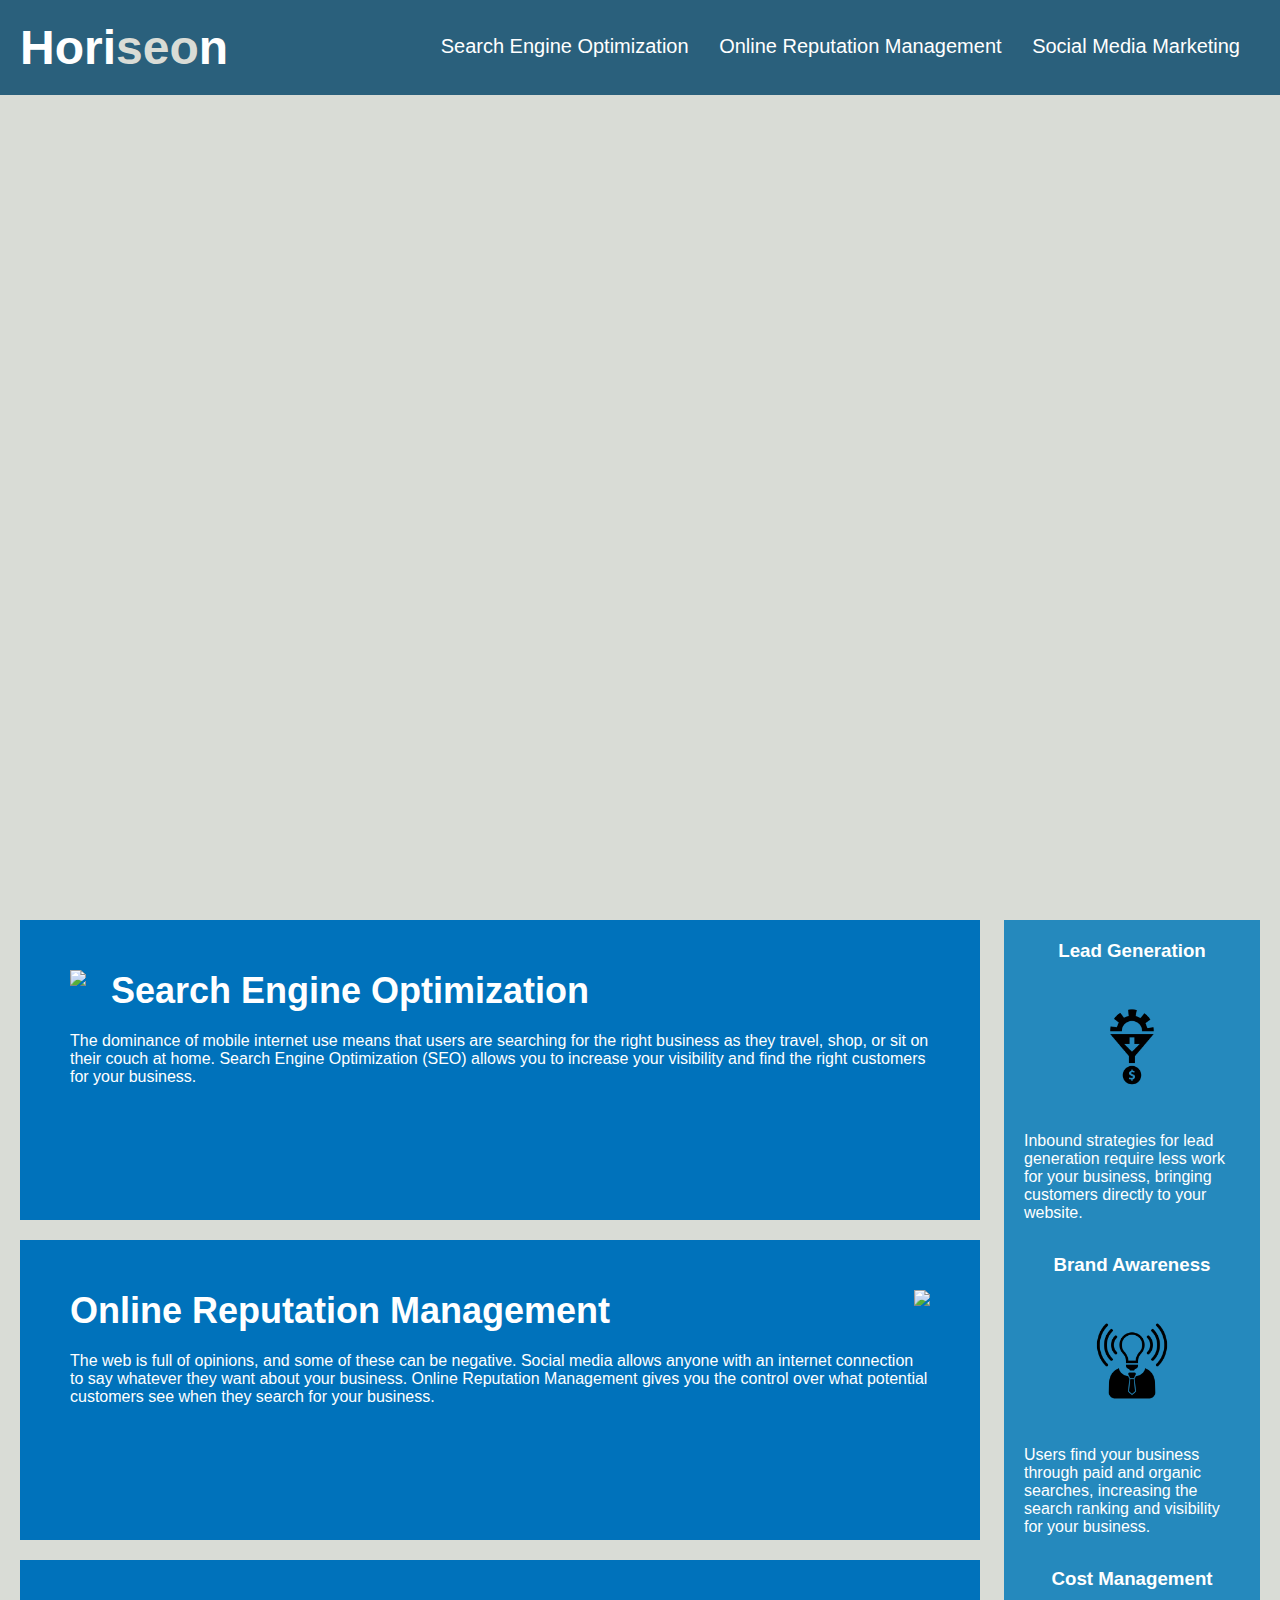
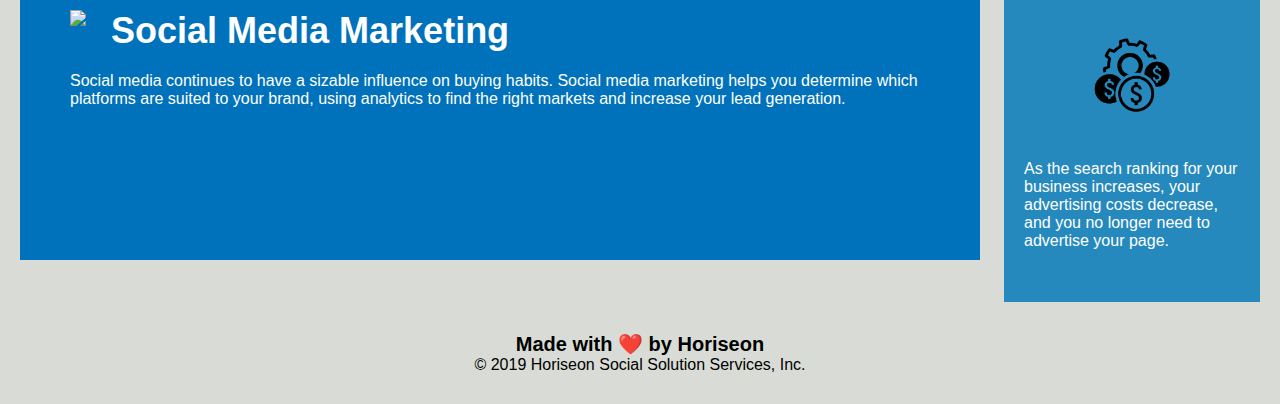
==== Develop/index-reFactored.html @ d1b45dfa "added new index-reFactored.html file with reFactored HW markup" ====
<!DOCTYPE html>
<html lang="en-us">

<head>
    <meta charset="UTF-8" />
    <link rel="stylesheet" href="./assets/css/style.css">
    <title>website</title>
</head>

<body>
    <div class="header">
        <h1>Hori<span class="seo">seo</span>n</h1>
        <div>
            <ul>
                <li>
                    <a href="#search-engine-optimization">Search Engine Optimization</a>
                </li>
                <li>
                    <a href="#online-reputation-management">Online Reputation Management</a>
                </li>
                <li>
                    <a href="#social-media-marketing">Social Media Marketing</a>
                </li>
            </ul>
        </div>
    </div>
    <div class="hero"></div>
    <div class="content">
        <div class="search-engine-optimization">
            <img src="./assets/images/search-engine-optimization.jpg" class="float-left" />
            <h2>Search Engine Optimization</h2>
            <p>
                The dominance of mobile internet use means that users are searching for the right business as they travel, shop, or sit on their couch at home. Search Engine Optimization (SEO) allows you to increase your visibility and find the right customers for your business.
            </p>
        </div>
        <div id="online-reputation-management" class="online-reputation-management">
            <img src="./assets/images/online-reputation-management.jpg" class="float-right" />
            <h2>Online Reputation Management</h2>
            <p>
                The web is full of opinions, and some of these can be negative. Social media allows anyone with an internet connection to say whatever they want about your business. Online Reputation Management gives you the control over what potential customers see when they search for your business.
            </p>
        </div>
        <div id="social-media-marketing" class="social-media-marketing">
            <img src="./assets/images/social-media-marketing.jpg" class="float-left" />
            <h2>Social Media Marketing</h2>
            <p>
                Social media continues to have a sizable influence on buying habits. Social media marketing helps you determine which platforms are suited to your brand, using analytics to find the right markets and increase your lead generation.
            </p>
        </div>
    </div>
    <div class="benefits">
        <div class="benefit-lead">
            <h3>Lead Generation</h3>
            <img src="./assets/images/lead-generation.png" />
            <p>
                Inbound strategies for lead generation require less work for your business, bringing customers directly to your website.
            </p>
        </div>
        <div class="benefit-brand">
            <h3>Brand Awareness</h3>
            <img src="./assets/images/brand-awareness.png" />
            <p>
                Users find your business through paid and organic searches, increasing the search ranking and visibility for your business.
            </p>
        </div>
        <div class="benefit-cost">
            <h3>Cost Management</h3>
            <img src="./assets/images/cost-management.png"></img>
            <p>
                As the search ranking for your business increases, your advertising costs decrease, and you no longer need to advertise your page.
            </p>
        </div>
    </div>
    <div class="footer">
        <h2>Made with ❤️️ by Horiseon</h2>
        <p>
            &copy; 2019 Horiseon Social Solution Services, Inc.
        </p>
    </div>
</body>

</html>
---- Develop/assets/css/style.css ----
* {
    box-sizing: border-box;
    padding: 0;
    margin: 0;
}

body {
    background-color: #d9dcd6;
}

.header {
    padding: 20px;
    font-family: 'Trebuchet MS', 'Lucida Sans Unicode', 'Lucida Grande', 'Lucida Sans', Arial, sans-serif;
    background-color: #2a607c;
    color: #ffffff;
}

.header h1 {
    display: inline-block;
    font-size: 48px;
}

.header h1 .seo {
    color: #d9dcd6;
}

.header div {
    padding-top: 15px;
    margin-right: 20px;
    float: right;
    font-family: 'Gill Sans', 'Gill Sans MT', Calibri, 'Trebuchet MS', sans-serif;
    font-size: 20px;
}

.header div ul {
    list-style-type: none;
}

.header div ul li {
    display: inline-block;
    margin-left: 25px;
}

a {
    color: #ffffff;
    text-decoration: none;
}

p {
    font-size: 16px;
}

.hero {
    height: 800px;
    width: 100%;
    margin-bottom: 25px;
    background-image: url("../images/digital-marketing-meeting.jpg");
    background-size: cover;
    background-position: center;
}

.float-left {
    float: left;
    margin-right: 25px;
}

.float-right {
    float: right;
    margin-left: 25px;
}

.content {
    width: 75%;
    display: inline-block;
    margin-left: 20px;
}

.benefits {
    margin-right: 20px;
    padding: 20px;
    clear: both;
    float: right;
    width: 20%;
    height: 100%;
    font-family: 'Gill Sans', 'Gill Sans MT', Calibri, 'Trebuchet MS', sans-serif;
    background-color: #2589bd;
}

.benefit-lead {
    margin-bottom: 32px;
    color: #ffffff;
}

.benefit-brand {
    margin-bottom: 32px;
    color: #ffffff;
}

.benefit-cost {
    margin-bottom: 32px;
    color: #ffffff;
}

.benefit-lead h3 {
    margin-bottom: 10px;
    text-align: center;
}

.benefit-brand h3 {
    margin-bottom: 10px;
    text-align: center;
}

.benefit-cost h3 {
    margin-bottom: 10px;
    text-align: center;
}

.benefit-lead img {
    display: block;
    margin: 10px auto;
    max-width: 150px;
}

.benefit-brand img {
    display: block;
    margin: 10px auto;
    max-width: 150px;
}

.benefit-cost img {
    display: block;
    margin: 10px auto;
    max-width: 150px;
}

.search-engine-optimization {
    margin-bottom: 20px;
    padding: 50px;
    height: 300px;
    font-family: 'Gill Sans', 'Gill Sans MT', Calibri, 'Trebuchet MS', sans-serif;
    background-color: #0072bb;
    color: #ffffff;
}

.online-reputation-management {
    margin-bottom: 20px;
    padding: 50px;
    height: 300px;
    font-family: 'Gill Sans', 'Gill Sans MT', Calibri, 'Trebuchet MS', sans-serif;
    background-color: #0072bb;
    color: #ffffff;
}

.social-media-marketing {
    margin-bottom: 20px;
    padding: 50px;
    height: 300px;
    font-family: 'Gill Sans', 'Gill Sans MT', Calibri, 'Trebuchet MS', sans-serif;
    background-color: #0072bb;
    color: #ffffff;
}

.search-engine-optimization img {
    max-height: 200px;
}

.online-reputation-management img {
    max-height: 200px;
}

.social-media-marketing img {
    max-height: 200px;
}

.search-engine-optimization h2 {
    margin-bottom: 20px;
    font-size: 36px;
}

.online-reputation-management h2 {
    margin-bottom: 20px;
    font-size: 36px;
}

.social-media-marketing h2 {
    margin-bottom: 20px;
    font-size: 36px;
}

.footer {
    padding: 30px;
    clear: both;
    font-family: 'Trebuchet MS', 'Lucida Sans Unicode', 'Lucida Grande', 'Lucida Sans', Arial, sans-serif;
    text-align: center;
}

.footer h2 {
    font-size: 20px;
}
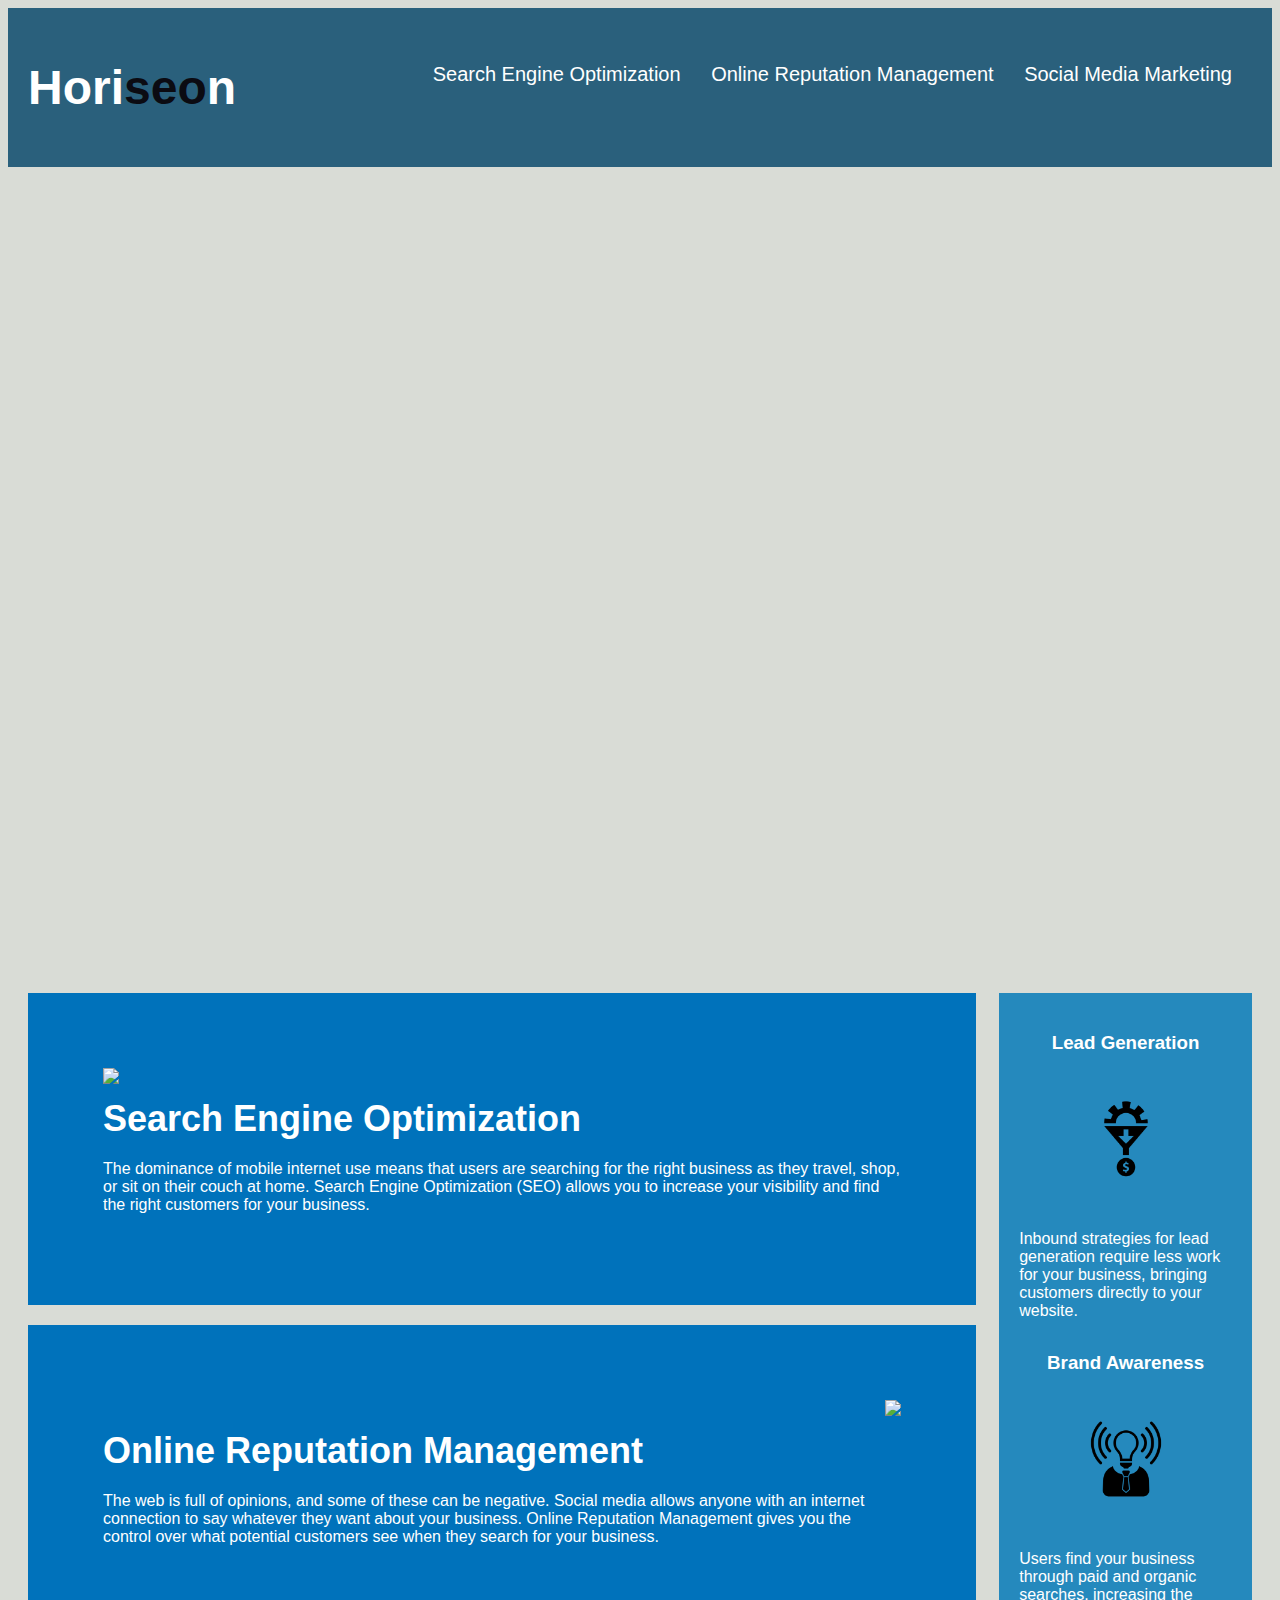
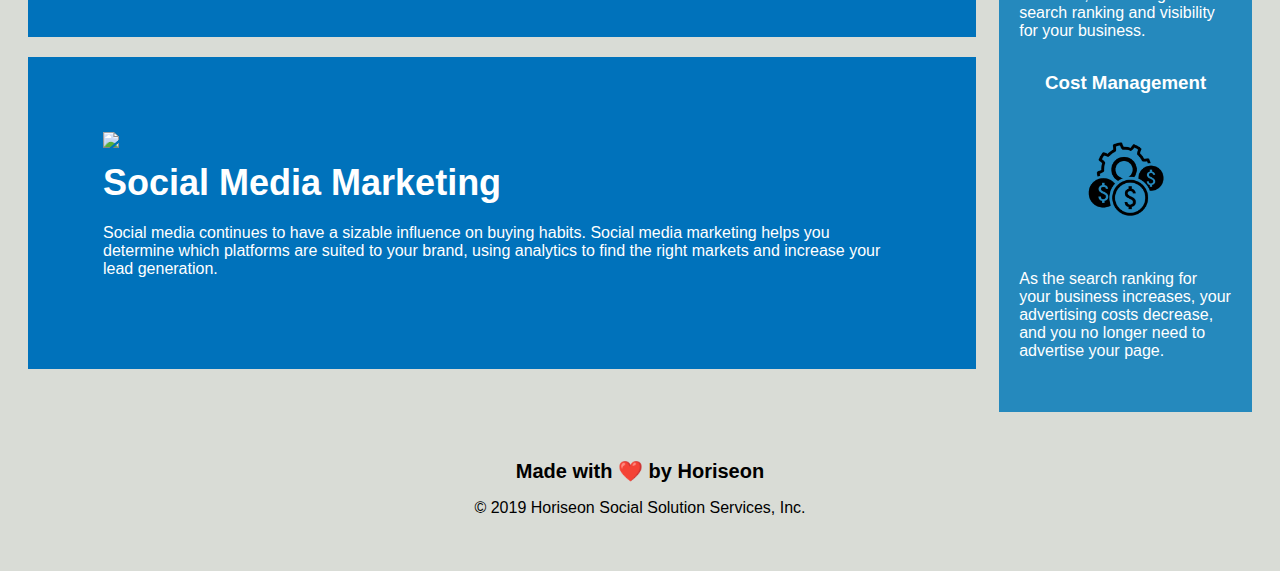
==== commit 0db877a8: "homework submit for 1:Code Refactor" ====
--- a/Develop/index-reFactored.html
+++ b/Develop/index-reFactored.html
@@ -4,11 +4,15 @@
 <head>
     <meta charset="UTF-8" />
     <link rel="stylesheet" href="./assets/css/style.css">
-    <title>website</title>
+    <!-- added viewport for media query for mobile and sizes correctly on all devices -->
+    <meta name="viewport" content="width=device-width, initial-scale=1.0">
+    <!-- updated title page to reflect the sites name -->
+    <title>Horiseon SEO Services Website</title>
 </head>
 
 <body>
     <div class="header">
+        <!-- augumented color of "seo" so it stands out more demostratively - see in the CSS -->
         <h1>Hori<span class="seo">seo</span>n</h1>
         <div>
             <ul>
@@ -23,60 +27,98 @@
                 </li>
             </ul>
         </div>
+
+
     </div>
+
+
     <div class="hero"></div>
-    <div class="content">
-        <div class="search-engine-optimization">
-            <img src="./assets/images/search-engine-optimization.jpg" class="float-left" />
-            <h2>Search Engine Optimization</h2>
+
+
+
+
+    <div class="ccontainer">        
+            
+        <section class="content" alt="Main Content">
+                    <!-- added hashed id to allow the window to scroll to the specified location  -->
+                    <!-- changed class name and combined similiar properties applied to similiar div's now called class="biz" to address content not staying in its container when screen is very small -->
+                    <div id="search-engine-optimization" class="biz">
+                        <img src="./assets/images/search-engine-optimization.jpg" class="float-left" />
+                        <h2>Search Engine Optimization</h2>
+                        <p>
+                            The dominance of mobile internet use means that users are searching for the right business as they travel, shop, or sit on their couch at home. Search Engine Optimization (SEO) allows you to increase your visibility and find the right customers for your business.
+                        </p>
+                    </div>
+                        <!-- changed class name and combined similiar properties applied to similiar div's now called class="biz" to address content not staying in its container when screen is very small -->
+                    <div id="online-reputation-management" class="biz">
+                        <img src="./assets/images/online-reputation-management.jpg" class="float-right" />
+                        <h2>Online Reputation Management</h2>
+                        <p>
+                            The web is full of opinions, and some of these can be negative. Social media allows anyone with an internet connection to say whatever they want about your business. Online Reputation Management gives you the control over what potential customers see when they search for your business.
+                        </p>
+                    </div>
+                    <!-- changed class name and combined similiar properties applied to similiar div's now called class="biz" to address content not staying in its container when screen is very small -->
+                    <div id="social-media-marketing" class="biz">
+                        <img src="./assets/images/social-media-marketing.jpg" class="float-left" />
+                        <h2>Social Media Marketing</h2>
+                        <p>
+                            Social media continues to have a sizable influence on buying habits. Social media marketing helps you determine which platforms are suited to your brand, using analytics to find the right markets and increase your lead generation.
+                        </p>
+                    </div>
+        </section>        
+            
+	
+    	    
+        <section class="benefits" alt="Side Bar content, Features & Services">
+                    <!-- reFactored class to combined class="benefit-general" and its child selectors  -->
+        	        <div class="benefit-general">
+                        <h3>Lead Generation</h3>
+                        <!-- added alt="" text for accessibility reader treatment  -->
+        	            <img src="./assets/images/lead-generation.png" alt="image of Lead Generation Symbol - i.e funnel icon">
+        	            <p>
+        	                Inbound strategies for lead generation require less work for your business, bringing customers directly to your website.
+        	            </p>
+                    </div>
+                    <!-- reFactored class to combined class="benefit-general" and its child selectors  -->                    
+        	        <div class="benefit-general">
+                        <h3>Brand Awareness</h3>
+                        <!-- added alt="" text for accessibility reader treatment  -->
+        	            <img src="./assets/images/brand-awareness.png" alt="image of Brand Awareness Symbol - i.e. light bulb icon ">
+        	            <p>
+        	                Users find your business through paid and organic searches, increasing the search ranking and visibility for your business.
+        	            </p>
+                    </div>
+                    <!-- reFactored class to combined class="benefit-general" and its child selectors  -->                    
+        	        <div class="benefit-general">
+                        <h3>Cost Management</h3>
+                        <!-- added alt="" text for accessibility reader treatment  -->
+        	            <img src="./assets/images/cost-management.png" alt="image of Cost Management Symbol - i.e. money coins icon"></img>
+        	            <p>
+        	                As the search ranking for your business increases, your advertising costs decrease, and you no longer need to advertise your page.
+        	            </p>
+        	        </div>
+        </section>
+    
+	
+    </div>
+
+
+
+
+    <section>
+        <!-- footer section  -->
+        <div class="footer">
+            <h2>Made with ❤️️ by Horiseon</h2>
             <p>
-                The dominance of mobile internet use means that users are searching for the right business as they travel, shop, or sit on their couch at home. Search Engine Optimization (SEO) allows you to increase your visibility and find the right customers for your business.
+                &copy; 2019 Horiseon Social Solution Services, Inc.
             </p>
         </div>
-        <div id="online-reputation-management" class="online-reputation-management">
-            <img src="./assets/images/online-reputation-management.jpg" class="float-right" />
-            <h2>Online Reputation Management</h2>
-            <p>
-                The web is full of opinions, and some of these can be negative. Social media allows anyone with an internet connection to say whatever they want about your business. Online Reputation Management gives you the control over what potential customers see when they search for your business.
-            </p>
-        </div>
-        <div id="social-media-marketing" class="social-media-marketing">
-            <img src="./assets/images/social-media-marketing.jpg" class="float-left" />
-            <h2>Social Media Marketing</h2>
-            <p>
-                Social media continues to have a sizable influence on buying habits. Social media marketing helps you determine which platforms are suited to your brand, using analytics to find the right markets and increase your lead generation.
-            </p>
-        </div>
-    </div>
-    <div class="benefits">
-        <div class="benefit-lead">
-            <h3>Lead Generation</h3>
-            <img src="./assets/images/lead-generation.png" />
-            <p>
-                Inbound strategies for lead generation require less work for your business, bringing customers directly to your website.
-            </p>
-        </div>
-        <div class="benefit-brand">
-            <h3>Brand Awareness</h3>
-            <img src="./assets/images/brand-awareness.png" />
-            <p>
-                Users find your business through paid and organic searches, increasing the search ranking and visibility for your business.
-            </p>
-        </div>
-        <div class="benefit-cost">
-            <h3>Cost Management</h3>
-            <img src="./assets/images/cost-management.png"></img>
-            <p>
-                As the search ranking for your business increases, your advertising costs decrease, and you no longer need to advertise your page.
-            </p>
-        </div>
-    </div>
-    <div class="footer">
-        <h2>Made with ❤️️ by Horiseon</h2>
-        <p>
-            &copy; 2019 Horiseon Social Solution Services, Inc.
-        </p>
-    </div>
+    </section>
+
+
+
+
+
 </body>
 
 </html>
--- a/Develop/assets/css/style.css
+++ b/Develop/assets/css/style.css
@@ -1,13 +1,24 @@
+
 * {
     box-sizing: border-box;
-    padding: 0;
-    margin: 0;
-}
+    /* changed from 0 to 5 */
+    /* added to push up the img so not to rest below its parent container for all 3 pics in Div's using the .biz selector*/
+    padding: 5;  
+    margin: 5;
+}
+
+
 
 body {
     background-color: #d9dcd6;
 }
 
+
+
+
+
+
+/* All things related to class="header"  */
 .header {
     padding: 20px;
     font-family: 'Trebuchet MS', 'Lucida Sans Unicode', 'Lucida Grande', 'Lucida Sans', Arial, sans-serif;
@@ -21,7 +32,9 @@
 }
 
 .header h1 .seo {
-    color: #d9dcd6;
+    /* changed color for accessiblity to augment the company's business intent of SEO - the previous color #d9dcd6 */
+    /* didn't seem to stand out enought, where as now its immediatly apparent they are a  SEO company */
+    color: #0b0b12;
 }
 
 .header div {
@@ -41,6 +54,12 @@
     margin-left: 25px;
 }
 
+
+
+
+
+
+/* general styles to elements  */
 a {
     color: #ffffff;
     text-decoration: none;
@@ -49,6 +68,12 @@
 p {
     font-size: 16px;
 }
+
+
+
+
+
+
 
 .hero {
     height: 800px;
@@ -66,19 +91,54 @@
 
 .float-right {
     float: right;
-    margin-left: 25px;
-}
+    /* at the Online Reputation Management pic */
+    /* reduced margin to 0 from 25 for when browser window is really small to line up the pic and correct it from being offset by the margin  */
+    margin-left: 0px;
+}
+
+
+
+
+
+/* adding to dynamically set the height of a div to another div for side by side columns content  */
+.ccontainer{
+    display: table-cell;
+    width: 100%;
+    padding-top: 1px;
+}
+.container{
+    display:table-cell;
+    padding:1px;
+    width:100%;
+}
+
+
+
+
+
+
 
 .content {
     width: 75%;
     display: inline-block;
     margin-left: 20px;
-}
+    
+}
+
+
+
+
+
+
+
+
 
 .benefits {
     margin-right: 20px;
     padding: 20px;
-    clear: both;
+    /* clear: both; */
+    /* clear auto to bring column to same height  */
+    clear:auto;
     float: right;
     width: 20%;
     height: 100%;
@@ -86,7 +146,9 @@
     background-color: #2589bd;
 }
 
-.benefit-lead {
+
+/* combined, reduced repetitive styles  */
+/* .benefit-lead {
     margin-bottom: 32px;
     color: #ffffff;
 }
@@ -132,61 +194,62 @@
     display: block;
     margin: 10px auto;
     max-width: 150px;
-}
-
-.search-engine-optimization {
+} */
+
+.benefit-general{
+    margin-bottom: 32px;
+    color: #ffffff;
+}
+.benefit-general h3{
+    margin-bottom: 10px;
+    text-align: center;
+}
+.benefit-general img {
+    display: block;
+    margin: 10px auto;
+    max-width: 150px;
+}
+
+
+
+
+
+
+
+/* removed .search-engine-optimization, .online-reputation-management, .social-media-marketing classes & their child targets and reFactored with  */
+/* the following class="biz" style  */
+/* resulting in combining the styles to one class & treating text overrun issues when screen is really small  */
+.biz {
+
     margin-bottom: 20px;
-    padding: 50px;
+    padding: 75px;
     height: 300px;
     font-family: 'Gill Sans', 'Gill Sans MT', Calibri, 'Trebuchet MS', sans-serif;
     background-color: #0072bb;
     color: #ffffff;
-}
-
-.online-reputation-management {
+
+    /* max-height: 400px; */
+    width:fit-content;
+    height:fit-content;
+
     margin-bottom: 20px;
-    padding: 50px;
-    height: 300px;
-    font-family: 'Gill Sans', 'Gill Sans MT', Calibri, 'Trebuchet MS', sans-serif;
-    background-color: #0072bb;
-    color: #ffffff;
-}
-
-.social-media-marketing {
-    margin-bottom: 20px;
-    padding: 50px;
-    height: 300px;
-    font-family: 'Gill Sans', 'Gill Sans MT', Calibri, 'Trebuchet MS', sans-serif;
-    background-color: #0072bb;
-    color: #ffffff;
-}
-
-.search-engine-optimization img {
+    font-size: 36px;    
+}
+
+.biz img {
     max-height: 200px;
 }
 
-.online-reputation-management img {
-    max-height: 200px;
-}
-
-.social-media-marketing img {
-    max-height: 200px;
-}
-
-.search-engine-optimization h2 {
+.biz h2 {
     margin-bottom: 20px;
     font-size: 36px;
 }
 
-.online-reputation-management h2 {
-    margin-bottom: 20px;
-    font-size: 36px;
-}
-
-.social-media-marketing h2 {
-    margin-bottom: 20px;
-    font-size: 36px;
-}
+
+
+
+
+
 
 .footer {
     padding: 30px;
@@ -198,3 +261,51 @@
 .footer h2 {
     font-size: 20px;
 }
+
+
+
+
+
+
+
+/* media query added for when screen is streatched out  very long */
+/* specifically: the 3 div's width: fit-content become mis-aligned in length when screen is streatched  */
+/* this media query will keep the 3 div's with class="biz" to maintain symmetry in their div widths, constant length  */
+/* to complete comment */
+@media screen and (min-width:2000px){
+    .biz {
+
+        margin-bottom: 20px;
+        padding: 75px;
+        height: 300px;
+        font-family: 'Gill Sans', 'Gill Sans MT', Calibri, 'Trebuchet MS', sans-serif;
+        background-color: #0072bb;
+        color: #ffffff;
+    
+        /* max-height: 400px; */
+        width:100%;
+        height:fit-content;
+    
+        margin-bottom: 20px;
+        font-size: 36px;
+        
+    }
+}
+
+/* media query added for when screen size is very small & for mobile  */
+/* Specifically when screen is under 1000px the div with class="benefits" will no longer align its content  */
+/* without this, the coloum will wrap below class="content" while its conent will no longer line up, text & graphics are muddled   */
+@media screen and (max-width: 1000px){
+    .benefits {
+        margin-right: 20px;
+        padding: 20px;
+        /* clear: both; */
+        /* clear auto to bring column to same height  */
+        clear:auto;
+        float: right;
+        width: 100%;
+        height: 100%;
+        font-family: 'Gill Sans', 'Gill Sans MT', Calibri, 'Trebuchet MS', sans-serif;
+        background-color: #2589bd;
+    }
+}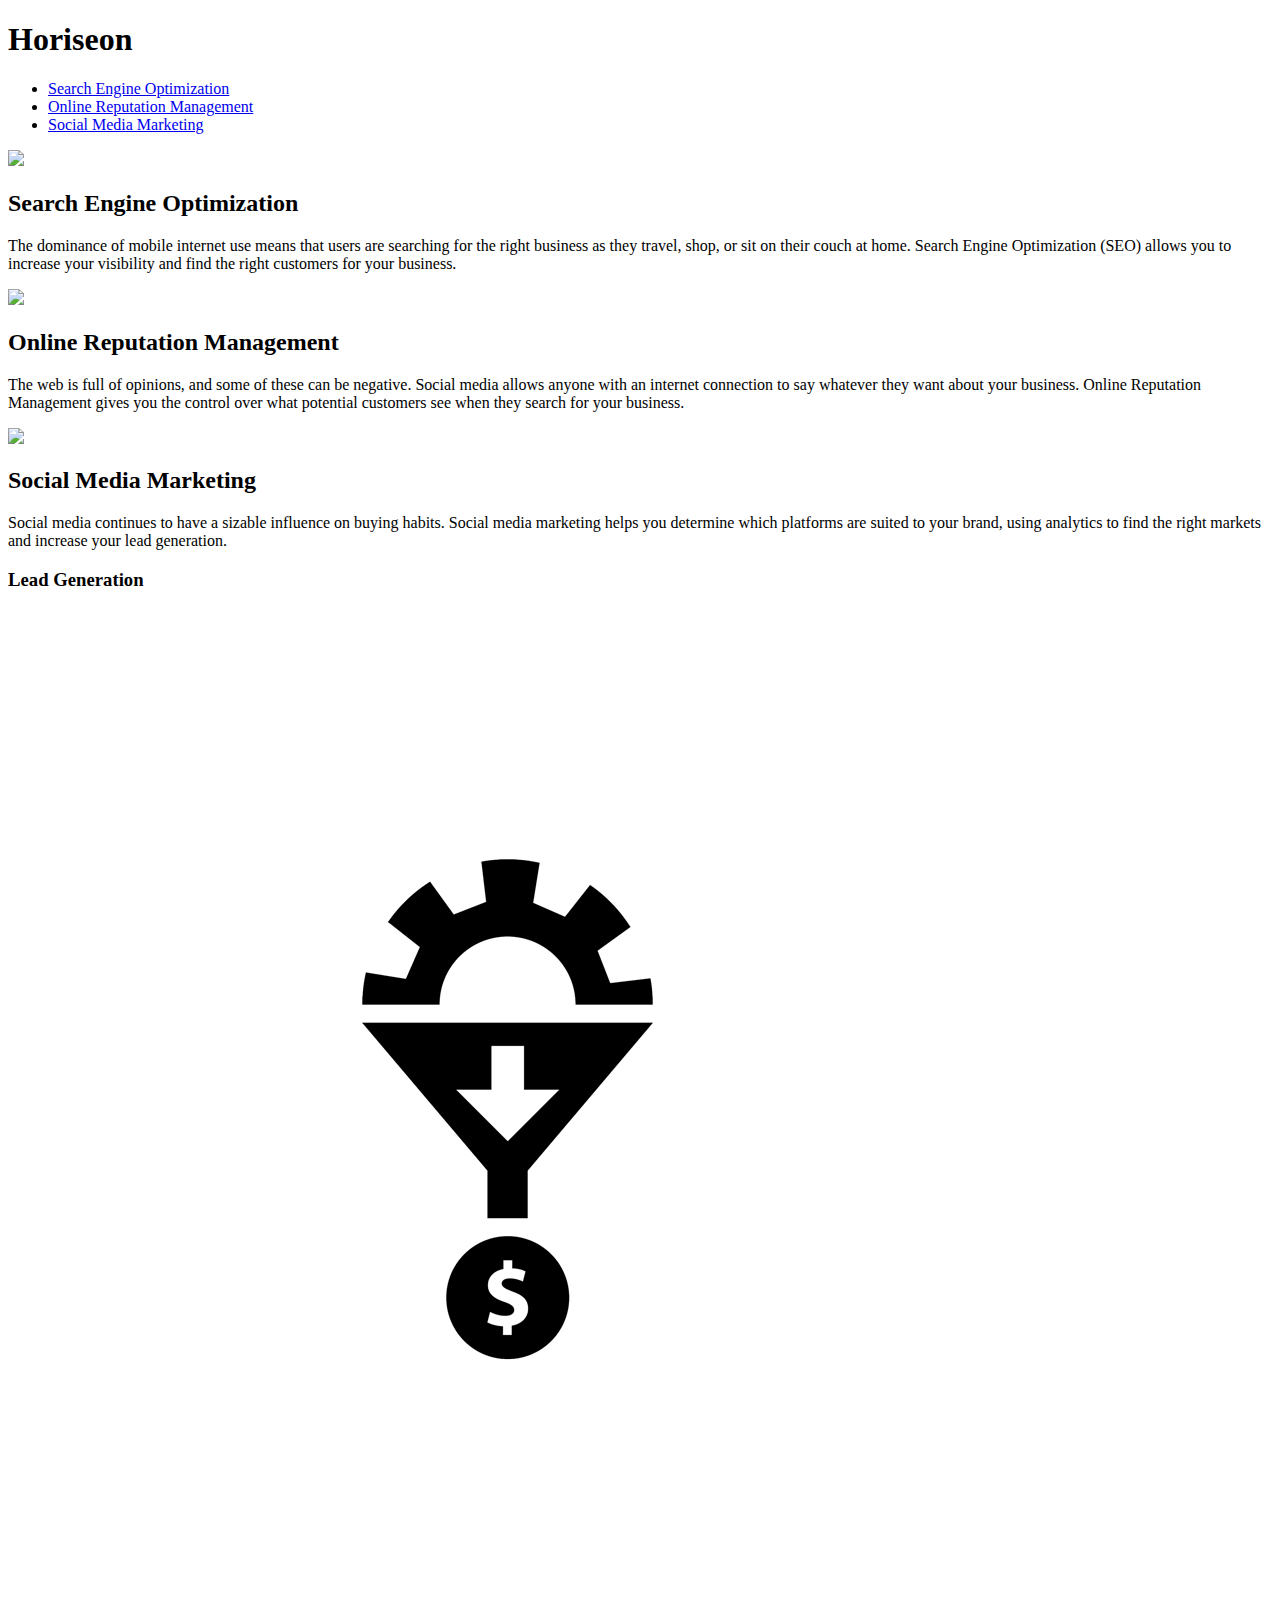
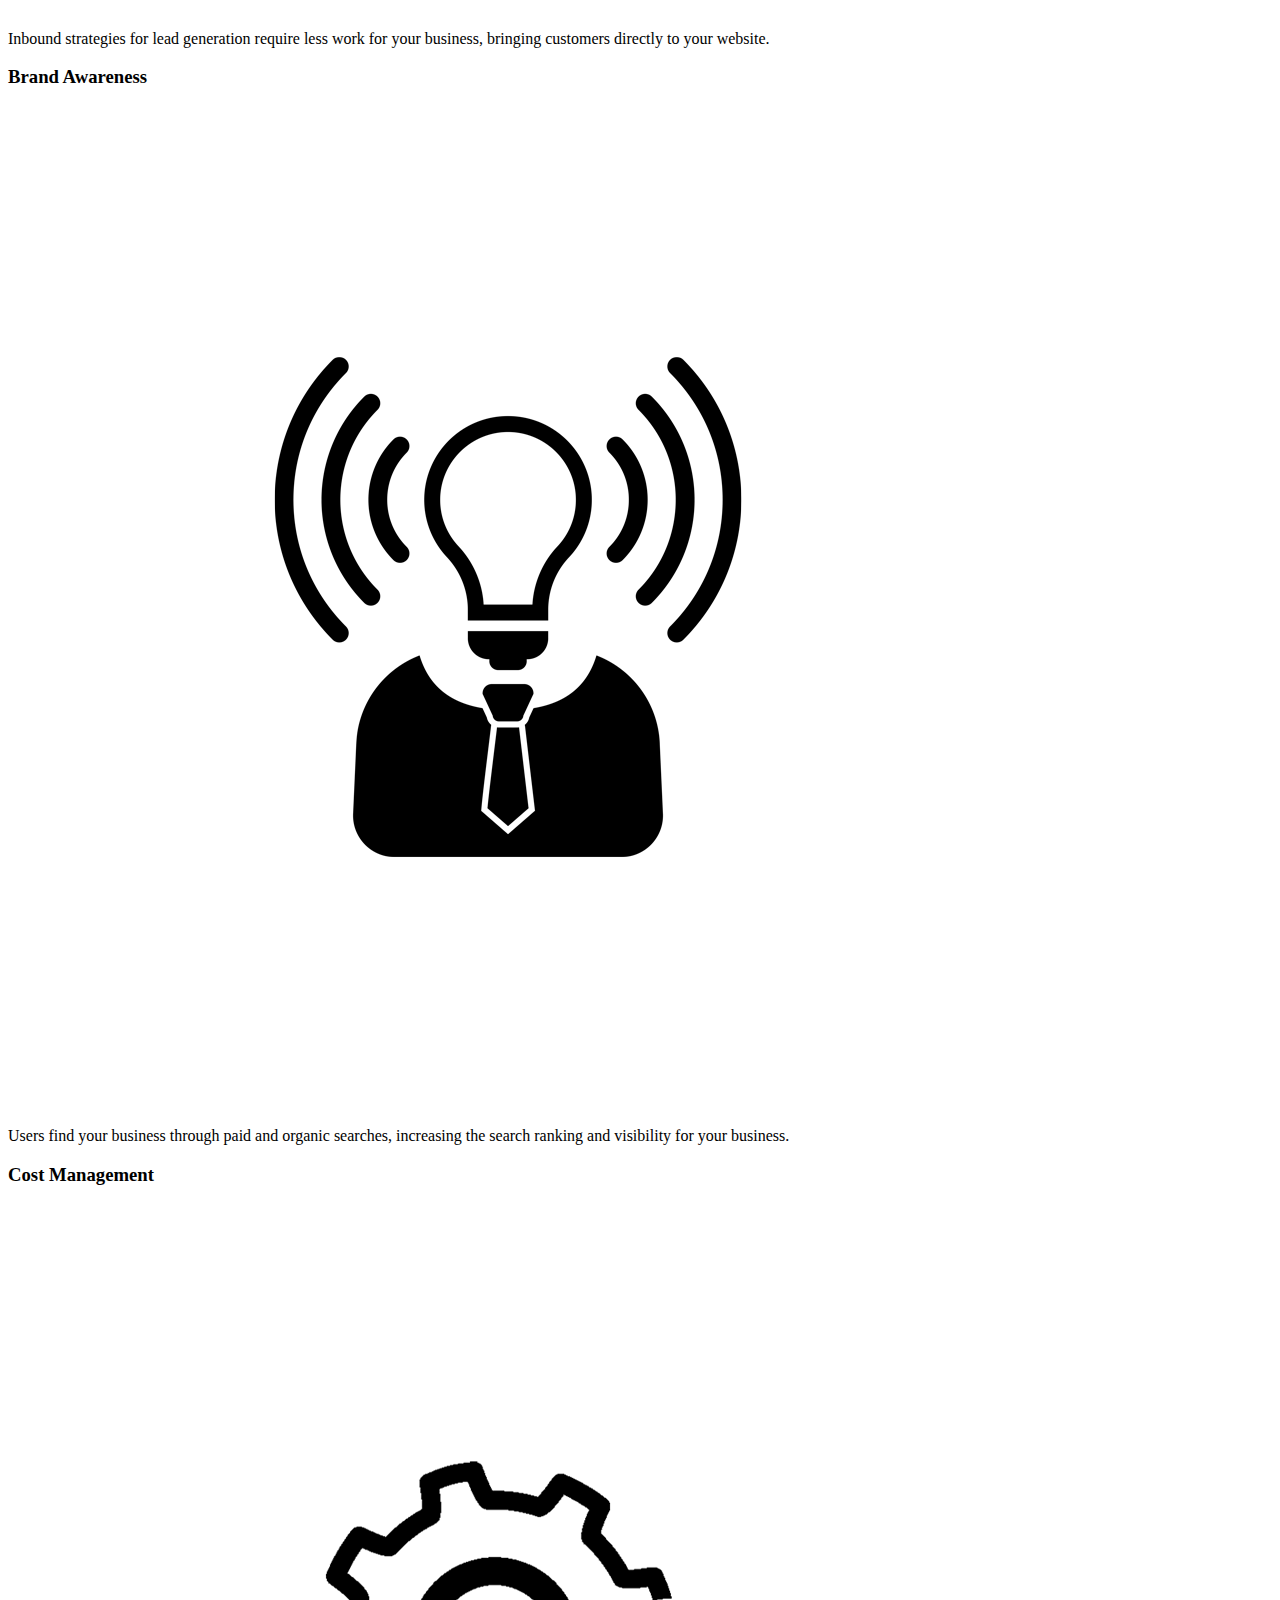
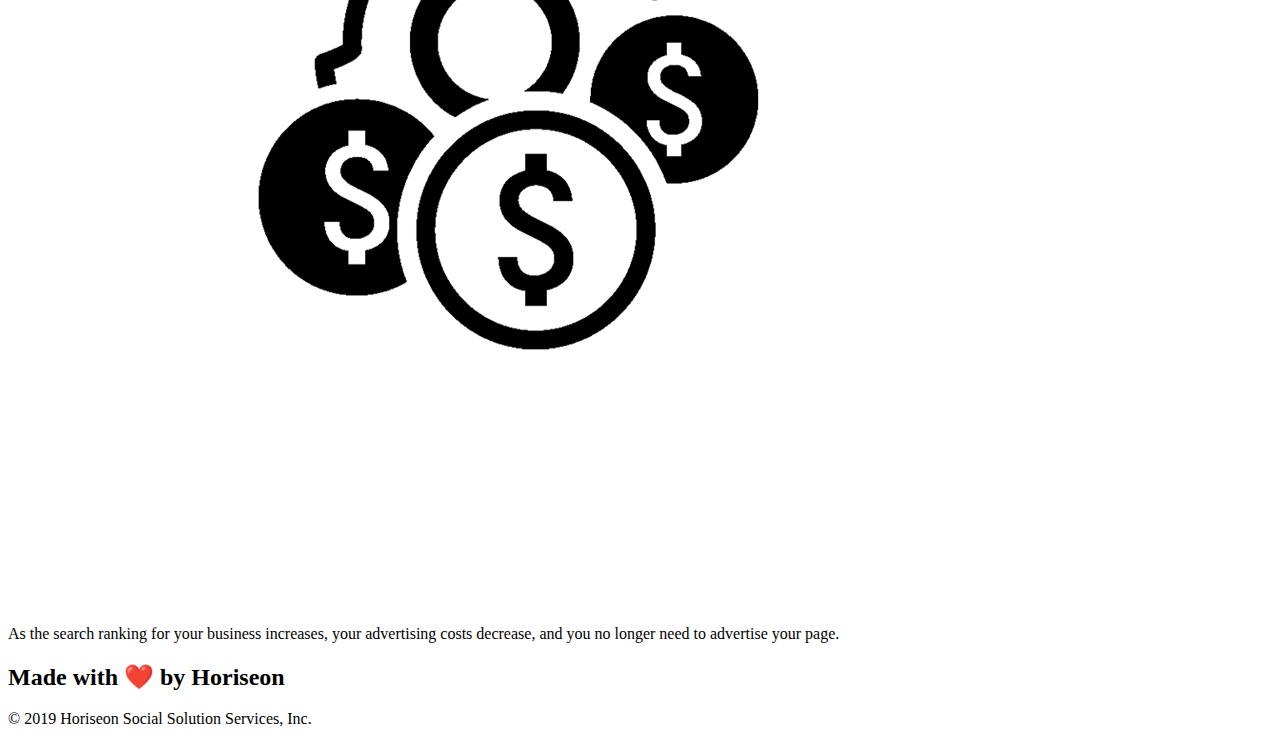
==== commit 2b8b8d32: "updated relative path to get to CSS & images for site off root - index.html" ====
--- a/Develop/index-reFactored.html
+++ b/Develop/index-reFactored.html
@@ -3,7 +3,7 @@
 
 <head>
     <meta charset="UTF-8" />
-    <link rel="stylesheet" href="./assets/css/style.css">
+    <link rel="stylesheet" href=".Develop/assets/css/style.css">
     <!-- added viewport for media query for mobile and sizes correctly on all devices -->
     <meta name="viewport" content="width=device-width, initial-scale=1.0">
     <!-- updated title page to reflect the sites name -->
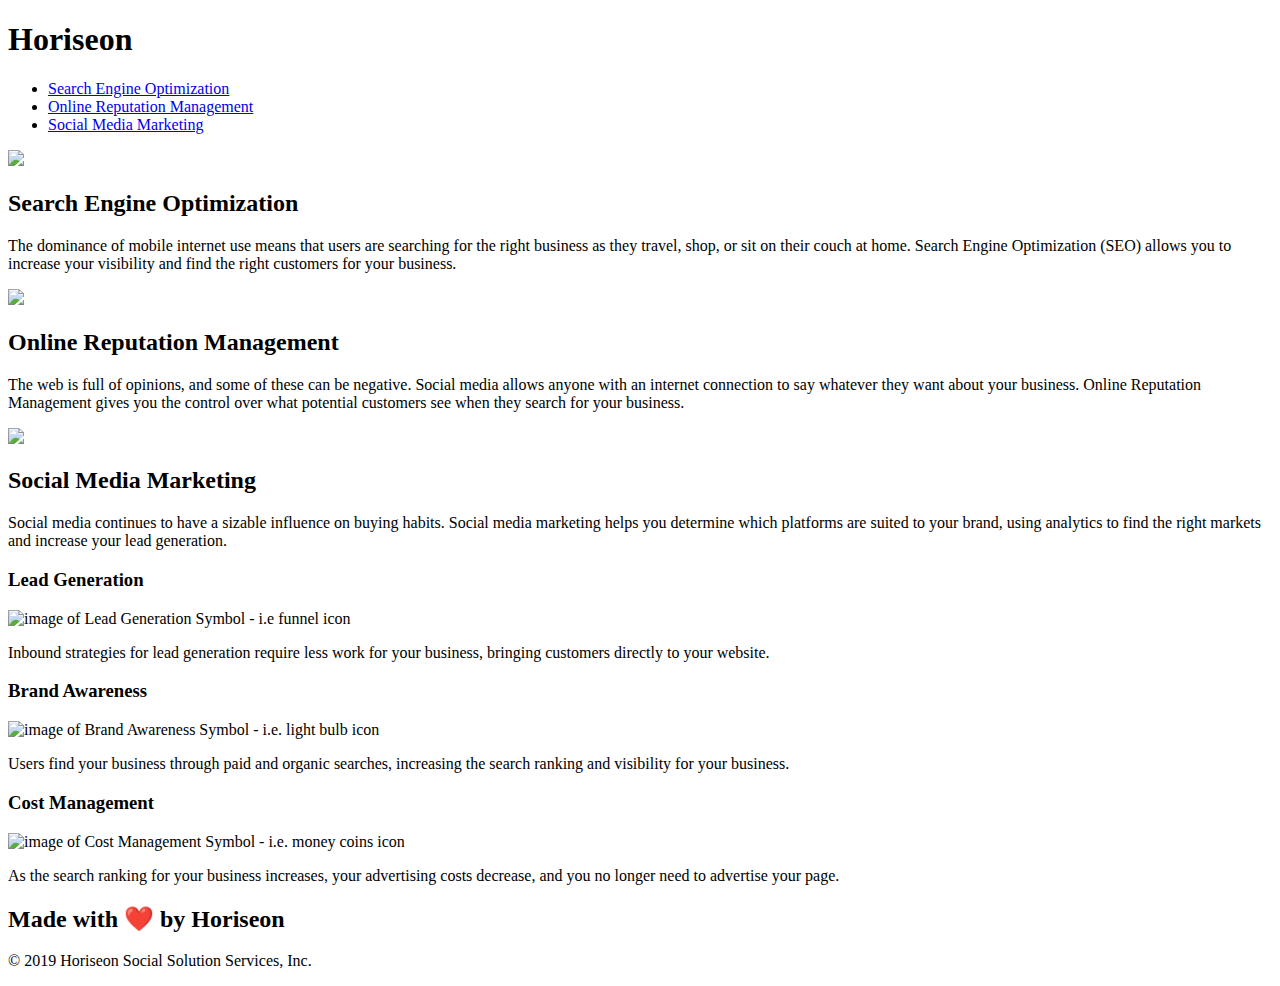
==== commit 8bed8935: "updated relative paths to all the linked image content" ====
--- a/Develop/index-reFactored.html
+++ b/Develop/index-reFactored.html
@@ -43,7 +43,7 @@
                     <!-- added hashed id to allow the window to scroll to the specified location  -->
                     <!-- changed class name and combined similiar properties applied to similiar div's now called class="biz" to address content not staying in its container when screen is very small -->
                     <div id="search-engine-optimization" class="biz">
-                        <img src="./assets/images/search-engine-optimization.jpg" class="float-left" />
+                        <img src=".Develop/assets/images/search-engine-optimization.jpg" class="float-left" />
                         <h2>Search Engine Optimization</h2>
                         <p>
                             The dominance of mobile internet use means that users are searching for the right business as they travel, shop, or sit on their couch at home. Search Engine Optimization (SEO) allows you to increase your visibility and find the right customers for your business.
@@ -51,7 +51,7 @@
                     </div>
                         <!-- changed class name and combined similiar properties applied to similiar div's now called class="biz" to address content not staying in its container when screen is very small -->
                     <div id="online-reputation-management" class="biz">
-                        <img src="./assets/images/online-reputation-management.jpg" class="float-right" />
+                        <img src=".Develop/assets/images/online-reputation-management.jpg" class="float-right" />
                         <h2>Online Reputation Management</h2>
                         <p>
                             The web is full of opinions, and some of these can be negative. Social media allows anyone with an internet connection to say whatever they want about your business. Online Reputation Management gives you the control over what potential customers see when they search for your business.
@@ -59,7 +59,7 @@
                     </div>
                     <!-- changed class name and combined similiar properties applied to similiar div's now called class="biz" to address content not staying in its container when screen is very small -->
                     <div id="social-media-marketing" class="biz">
-                        <img src="./assets/images/social-media-marketing.jpg" class="float-left" />
+                        <img src=".Develop/assets/images/social-media-marketing.jpg" class="float-left" />
                         <h2>Social Media Marketing</h2>
                         <p>
                             Social media continues to have a sizable influence on buying habits. Social media marketing helps you determine which platforms are suited to your brand, using analytics to find the right markets and increase your lead generation.
@@ -74,7 +74,7 @@
         	        <div class="benefit-general">
                         <h3>Lead Generation</h3>
                         <!-- added alt="" text for accessibility reader treatment  -->
-        	            <img src="./assets/images/lead-generation.png" alt="image of Lead Generation Symbol - i.e funnel icon">
+        	            <img src=".Develop/assets/images/lead-generation.png" alt="image of Lead Generation Symbol - i.e funnel icon">
         	            <p>
         	                Inbound strategies for lead generation require less work for your business, bringing customers directly to your website.
         	            </p>
@@ -83,7 +83,7 @@
         	        <div class="benefit-general">
                         <h3>Brand Awareness</h3>
                         <!-- added alt="" text for accessibility reader treatment  -->
-        	            <img src="./assets/images/brand-awareness.png" alt="image of Brand Awareness Symbol - i.e. light bulb icon ">
+        	            <img src=".Develop/assets/images/brand-awareness.png" alt="image of Brand Awareness Symbol - i.e. light bulb icon ">
         	            <p>
         	                Users find your business through paid and organic searches, increasing the search ranking and visibility for your business.
         	            </p>
@@ -92,7 +92,7 @@
         	        <div class="benefit-general">
                         <h3>Cost Management</h3>
                         <!-- added alt="" text for accessibility reader treatment  -->
-        	            <img src="./assets/images/cost-management.png" alt="image of Cost Management Symbol - i.e. money coins icon"></img>
+        	            <img src=".Develop/assets/images/cost-management.png" alt="image of Cost Management Symbol - i.e. money coins icon"></img>
         	            <p>
         	                As the search ranking for your business increases, your advertising costs decrease, and you no longer need to advertise your page.
         	            </p>
